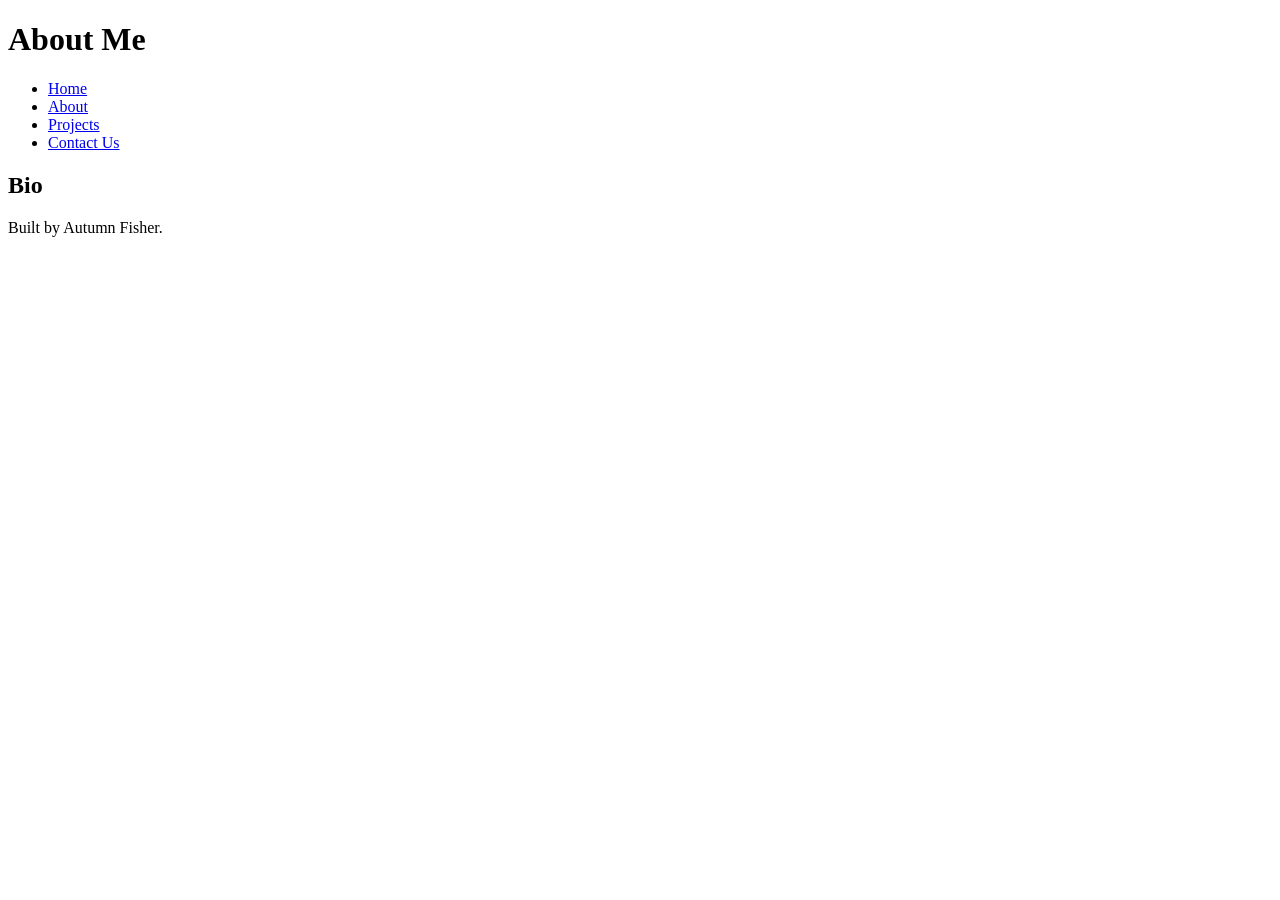
==== about.html @ 4601c0f0 "HTML Basics All the content necessary for the code along." ====
<!DOCTYPE html>
<html lang="en">
<head>
    <meta charset="UTF-8">
    <meta name="viewport" content="width=device-width, initial-scale=1.0">
    <title>About Me</title>
</head>
<body>
    <header>
        <h1>About Me</h1>
    </header>
    <nav>
        <ul>
            <li><a href="index.html">Home</a></li>
            <li><a href="about.html">About</a></li>
            <li><a href="projects.html">Projects</a></li>
            <li><a href="contact.html">Contact Us</a></li>
        </ul>
    </nav>
    <main>
        <section>
            <h2>Bio</h2>
        </section>
    </main>
    <footer>
        <p>Built by Autumn Fisher.</p>
    </footer>  
</body>
</html>
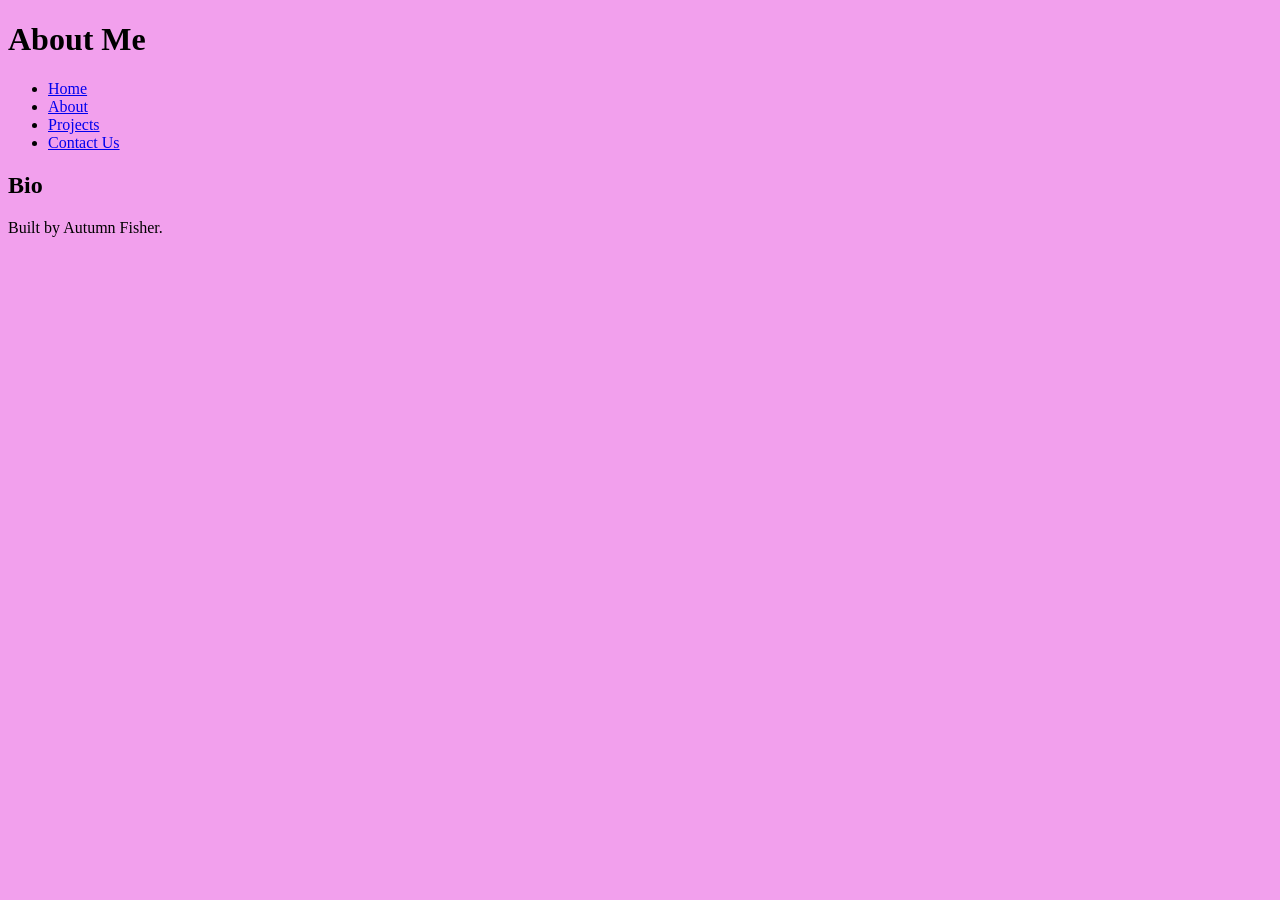
==== commit bb9e9352: "CSS Starter File and Updated Readme File CSS Starter File and Updated Readme File" ====
--- a/about.html
+++ b/about.html
@@ -3,6 +3,7 @@
 <head>
     <meta charset="UTF-8">
     <meta name="viewport" content="width=device-width, initial-scale=1.0">
+        <link rel="stylesheet" href="styles.css">
     <title>About Me</title>
 </head>
 <body>
--- a/styles.css
+++ b/styles.css
@@ -0,0 +1,13 @@
+/* CSS by Autumn Fisher */
+/* Color Palette
+deep black=#0D0D0D
+charcoal=#404040
+light-gray=#D9D9D9
+medium-pirple=#F2A0ED
+light-purple=#F2BBE9
+*/
+
+/* GLOBAL (base) MOBILE FIRST */
+body {
+   background-color: #F2A0ED; 
+}
